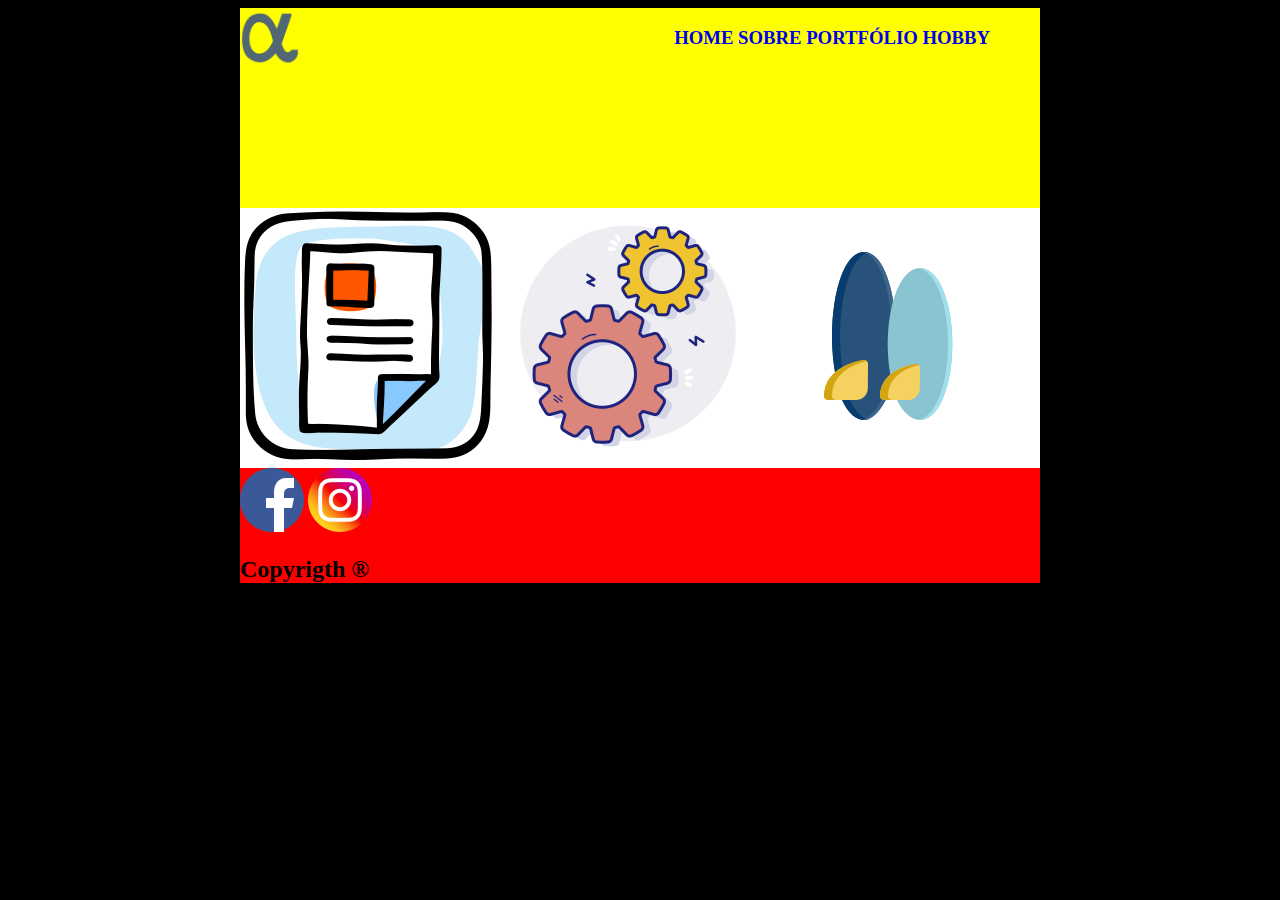
==== index.html @ 9790b299 "Primeiro commit do projeto curriculum" ====
<!DOCTYPE html>
<html lang="en">

<head>
    <meta charset="UTF-8">
    <meta http-equiv="X-UA-Compatible" content="IE=edge">
    <meta name="viewport" content="width=device-width, initial-scale=1.0">
    <title>Projeto PortFólio</title>
    <link rel="stylesheet" href="./css/estilo.css">
</head>

<body>
    <header>
        <img src="./img/logo.png" alt="Logotipo">

        <h3>
            <a href="./index.html">HOME</a>
            <a href="./curriculum.html">SOBRE</a>
            <a href="#">PORTFÓLIO </a>
            <a href="#">HOBBY</a>
        </h3>
    </header>
    <main>
        <img src="./img/curr.png" alt="Curriculum">
        <img src="./img/port.png" alt="PortFólio">
        <img src="./img/hobby.png" alt="Hobby">
    </main>
    <footer>
        <img src="./img/face.png" alt="Facebook">
        <img src="./img/insta.png" alt="Instagram">
        <h2>Copyrigth &reg;</h2>
    </footer>
</body>

</html>
---- css/estilo.css ----
body{
   background-color: black;
}

header{
    display: flex;
    justify-content: space-between;

    background-color: yellow;
    width: 800px;
    height: 200px;
    margin: 0px auto;
}
header img{
    width: 60px;
    height: 60px;
}
header h3{
    margin-right: 50px;
 
}
header a{
    text-decoration: none;
}

main{
    background-color: white;
    width: 800px;
    margin: 0px auto;
}
footer{
    background-color: red;
    width: 800px;
    margin: 0px auto;
}
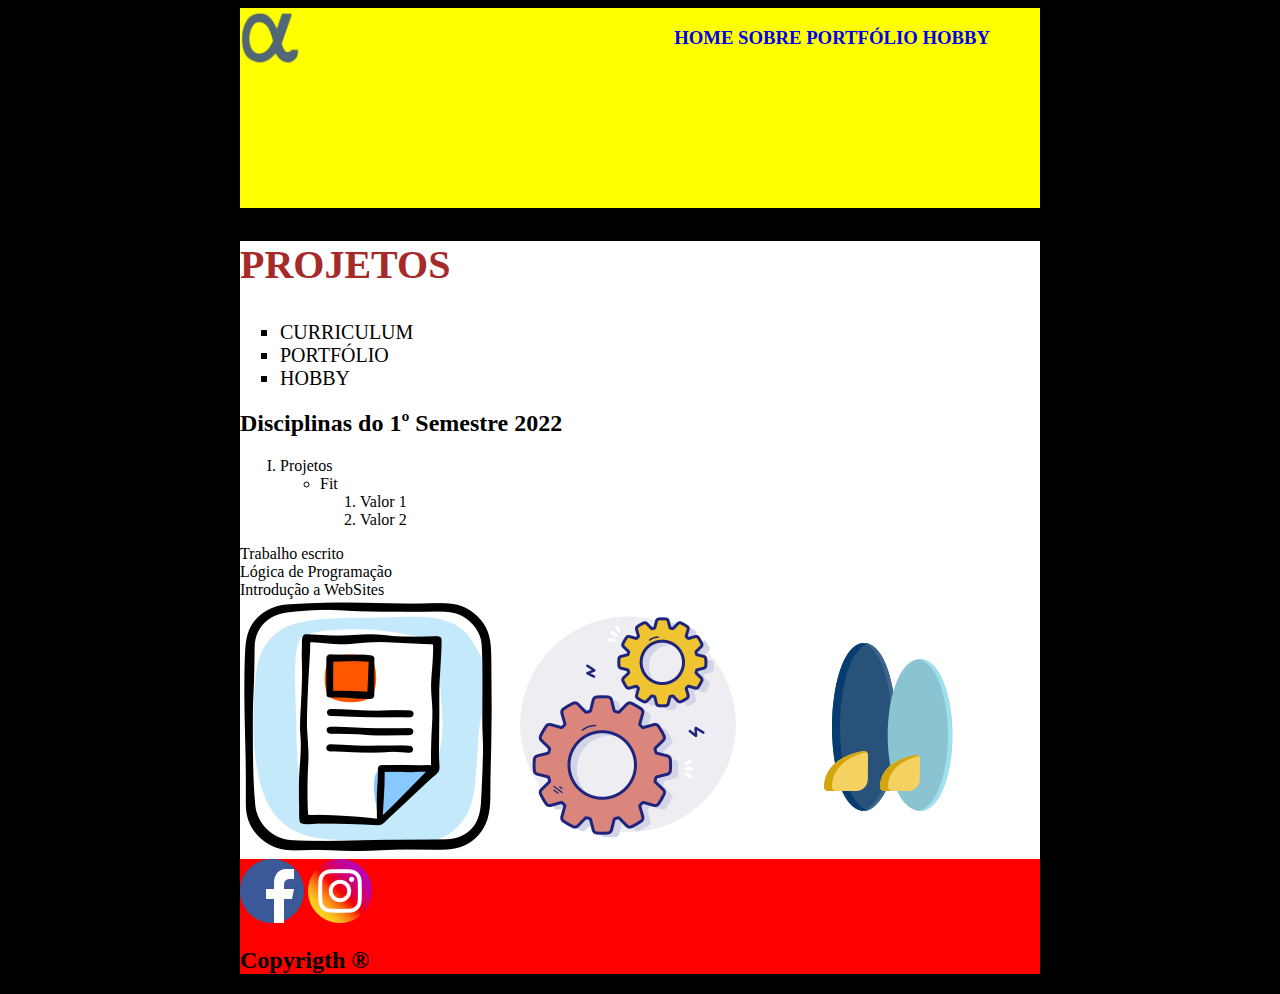
==== commit 62abdf42: "Inserido listas no main" ====
--- a/index.html
+++ b/index.html
@@ -21,6 +21,29 @@
         </h3>
     </header>
     <main>
+
+        <h2 style="font-size:40px; color: brown;">PROJETOS</h2>
+        <ul style="list-style-type:square; font-size: 20px;">
+            <li>CURRICULUM</li>
+            <li>PORTFÓLIO</li>
+            <li>HOBBY</li>
+        </ul>
+        <h2>Disciplinas do 1º Semestre 2022</h2>
+        <ol start="1" type="I">
+            <li>Projetos </li>
+            <ul>
+                <li>Fit</li>
+                <ol>
+                    <li>Valor 1</li>
+                    <li>Valor 2</li>
+                </ol>
+        </ol>
+        <li>Trabalho escrito</li>
+        </ul>
+        <li>Lógica de Programação </li>
+        <li>Introdução a WebSites </li>
+        </ol>
+
         <img src="./img/curr.png" alt="Curriculum">
         <img src="./img/port.png" alt="PortFólio">
         <img src="./img/hobby.png" alt="Hobby">
